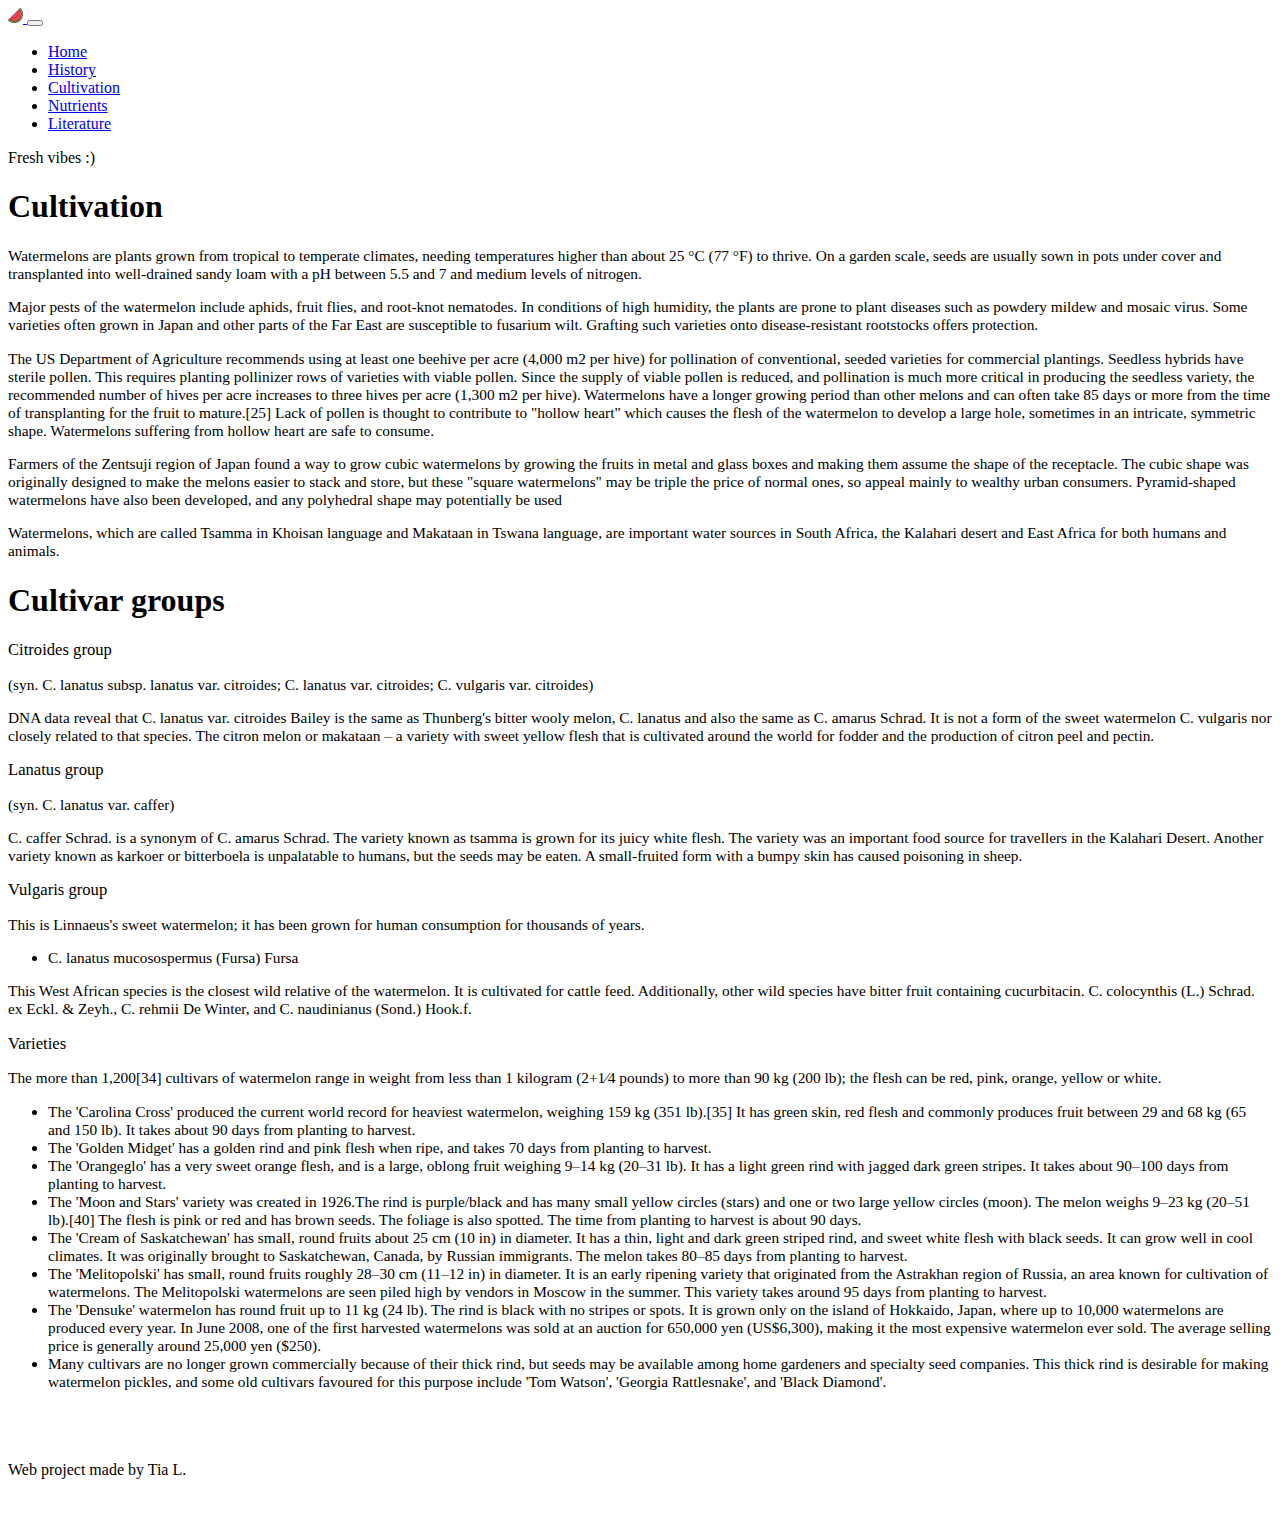
==== pages/cultivation.html @ 462ea207 "Initial commit" ====
<!DOCTYPE html>
<html lang="en">
<head>
  <title>Watermelon-cultivation</title>
  <meta charset="UTF-8">
  <meta name="viewport" content="width=device-width, initial-scale=1.0">
  <link href="https://cdn.jsdelivr.net/npm/bootstrap@5.0.2/dist/css/bootstrap.min.css" rel="stylesheet" integrity="sha384-EVSTQN3/azprG1Anm3QDgpJLIm9Nao0Yz1ztcQTwFspd3yD65VohhpuuCOmLASjC" crossorigin="anonymous">
    
  <link rel="preconnect" href="https://fonts.googleapis.com">
  <link rel="preconnect" href="https://fonts.gstatic.com" crossorigin>
  <link href="https://fonts.googleapis.com/css2?family=Hind+Vadodara:wght@400;500;700&family=Roboto:wght@400;500;700&display=swap" rel="stylesheet">

  <link rel="stylesheet" href="../styles/navigation.css">
  <link rel="stylesheet" href="../styles/cultivation-style.css">
</head>
<body>
  <!-- Navbar -->
  <nav class="navbar navbar-expand-lg navbar-light bg-light">
    <div class="container-fluid">
      <a class="navbar-brand" href="#">
        <img
          src="../images/watermelon.png"
          height="15"
          alt="Watermelon icon"
          loading="lazy"
        />
      </a>
      <button class="navbar-toggler" type="button" data-bs-toggle="collapse" data-bs-target="#navbarText" aria-controls="navbarText" aria-expanded="false" aria-label="Toggle navigation">
        <span class=" navbar-toggler-icon material-symbols-outlined"></span>
      </button>
      <div class="collapse navbar-collapse" id="navbarText">
        <ul class="navbar-nav me-auto mb-2 mb-lg-0">
          <li class="nav-item">
            <a class="nav-link " aria-current="page" href="../index.html">Home</a>
          </li>
          <li class="nav-item">
            <a class="nav-link" href="history.html">History</a>
          </li>
          <li class="nav-item">
            <a class="nav-link active" href="cultivation.html">Cultivation</a>
          </li>
          <li class="nav-item">
            <a class="nav-link" href="nutrients.html">Nutrients</a>
          </li>
          <li class="nav-item">
            <a class="nav-link" href="literature.html">Literature</a>
          </li>
        </ul>
        <span class="navbar-text me-3">
          Fresh vibes :)
        </span>
      </div>
    </div>
  </nav>
  <!-- Navbar -->
 
  <main>
      <article class="mt-4 ms-5 me-5">
        <section>
          <h1>Cultivation</h1>
          <p>
              Watermelons are plants grown from tropical to temperate climates, needing temperatures higher 
              than about 25 °C (77 °F) to thrive. On a garden scale, seeds are usually sown in pots under 
              cover and transplanted into well-drained sandy loam with a pH between 5.5 and 7 and medium 
              levels of nitrogen.
          </p>
          <p>
            Major pests of the watermelon include aphids, fruit flies, and root-knot nematodes. In conditions 
            of high humidity, the plants are prone to plant diseases such as powdery mildew and mosaic virus.
            Some varieties often grown in Japan and other parts of the Far East are susceptible to fusarium wilt.
            Grafting such varieties onto disease-resistant rootstocks offers protection.
          </p>
          <p>
            The US Department of Agriculture recommends using at least one beehive per acre (4,000 m2 per hive) 
            for pollination of conventional, seeded varieties for commercial plantings. Seedless hybrids have 
            sterile pollen. This requires planting pollinizer rows of varieties with viable pollen. Since the 
            supply of viable pollen is reduced, and pollination is much more critical in producing the seedless 
            variety, the recommended number of hives per acre increases to three hives per acre (1,300 m2 per hive).
             Watermelons have a longer growing period than other melons and can often take 85 days or more from 
             the time of transplanting for the fruit to mature.[25] Lack of pollen is thought to contribute to 
             "hollow heart" which causes the flesh of the watermelon to develop a large hole, sometimes in an 
             intricate, symmetric shape. Watermelons suffering from hollow heart are safe to consume.
          </p>
          <p>
            Farmers of the Zentsuji region of Japan found a way to grow cubic watermelons by growing the fruits 
            in metal and glass boxes and making them assume the shape of the receptacle. The cubic shape 
            was originally designed to make the melons easier to stack and store, but these "square watermelons" 
            may be triple the price of normal ones, so appeal mainly to wealthy urban consumers. Pyramid-shaped 
            watermelons have also been developed, and any polyhedral shape may potentially be used
          </p>
          <p>
            Watermelons, which are called Tsamma in Khoisan language and Makataan in Tswana language, are 
            important water sources in South Africa, the Kalahari desert and East Africa for both humans 
            and animals.
          </p>
        </section>
        <section>
          <h1>Cultivar groups</h1>
          <span class="group">Citroides group</span>
          <p>
            (syn. C. lanatus subsp. lanatus var. citroides; C. lanatus var. citroides; C. vulgaris var. citroides)
          </p>
          <p>
            DNA data reveal that C. lanatus var. citroides Bailey is the same as Thunberg's bitter wooly melon, 
            C. lanatus and also the same as C. amarus Schrad. It is not a form of the sweet watermelon C. 
            vulgaris nor closely related to that species.
            The citron melon or makataan – a variety with sweet yellow flesh that is cultivated around the world 
            for fodder and the production of citron peel and pectin.
          </p>
          <span class="group">Lanatus group</span>
          <p>(syn. C. lanatus var. caffer)</p>
          <p>
            C. caffer Schrad. is a synonym of C. amarus Schrad.
            The variety known as tsamma is grown for its juicy white flesh. 
            The variety was an important food source for travellers in the Kalahari Desert.
            Another variety known as karkoer or bitterboela is unpalatable to humans, 
            but the seeds may be eaten.
            A small-fruited form with a bumpy skin has caused poisoning in sheep.
          </p>
          <span class="group">Vulgaris group</span>
          <p>This is Linnaeus's sweet watermelon; it has been grown for human consumption for thousands of years.</p>
          <ul class="point">
            <li >C. lanatus mucosospermus (Fursa) Fursa</li>
          </ul>
          <p>
            This West African species is the closest wild relative of the watermelon. 
            It is cultivated for cattle feed.
            Additionally, other wild species have bitter fruit containing cucurbitacin. 
            C. colocynthis (L.) Schrad. ex Eckl. & Zeyh., C. rehmii De Winter, and C. naudinianus (Sond.) Hook.f.
          </p>
          <span class="group">Varieties</span>
          <p>The more than 1,200[34] cultivars of watermelon range in weight from less than 1 kilogram 
            (2+1⁄4 pounds) to more than 90 kg (200 lb); the flesh can be red, pink, orange, yellow or white.
          </p>
          <ul class="point">
            <li>
              The 'Carolina Cross' produced the current world record for heaviest watermelon, 
              weighing 159 kg (351 lb).[35] It has green skin, red flesh and commonly produces 
              fruit between 29 and 68 kg (65 and 150 lb). It takes about 90 days from planting to harvest.
            </li>
            <li>
              The 'Golden Midget' has a golden rind and pink flesh when ripe, and takes 70 days 
              from planting to harvest.
            </li>
            <li>
              The 'Orangeglo' has a very sweet orange flesh, and is a large, oblong fruit weighing 
              9–14 kg (20–31 lb). It has a light green rind with jagged dark green stripes. 
              It takes about 90–100 days from planting to harvest.
            </li>
            <li>
              The 'Moon and Stars' variety was created in 1926.The rind is purple/black and has many small 
              yellow circles (stars) and one or two large yellow circles (moon). The melon weighs 9–23 kg 
              (20–51 lb).[40] The flesh is pink or red and has brown seeds. The foliage is also spotted. 
              The time from planting to harvest is about 90 days.
            </li>
            <li>
              The 'Cream of Saskatchewan' has small, round fruits about 25 cm (10 in) in diameter. 
              It has a thin, light and dark green striped rind, and sweet white flesh with black seeds. 
              It can grow well in cool climates. It was originally brought to Saskatchewan, Canada, by 
              Russian immigrants. The melon takes 80–85 days from planting to harvest.
            </li>
            <li>
              The 'Melitopolski' has small, round fruits roughly 28–30 cm (11–12 in) in diameter. 
              It is an early ripening variety that originated from the Astrakhan region of Russia, 
              an area known for cultivation of watermelons. The Melitopolski watermelons are seen 
              piled high by vendors in Moscow in the summer. This variety takes around 95 days from 
              planting to harvest.
            </li>
            <li>
              The 'Densuke' watermelon has round fruit up to 11 kg (24 lb). The rind is black with no 
              stripes or spots. It is grown only on the island of Hokkaido, Japan, where up to 10,000 
              watermelons are produced every year. In June 2008, one of the first harvested watermelons 
              was sold at an auction for 650,000 yen (US$6,300), making it the most expensive watermelon 
              ever sold. The average selling price is generally around 25,000 yen ($250).
            </li>
            <li>
              Many cultivars are no longer grown commercially because of their thick rind, but seeds may 
              be available among home gardeners and specialty seed companies. This thick rind is desirable 
              for making watermelon pickles, and some old cultivars favoured for this purpose include 
              'Tom Watson', 'Georgia Rattlesnake', and 'Black Diamond'.
            </li>
          </ul>
        </section> 
      </article>
  </main>
  <footer class="footer bg-light text-center">Web project made by Tia L.</footer>
</body>

</html>
---- styles/navigation.css ----
nav{
    z-index: 200;
    width:100vw;
}
.footer {
    clear: both;
    position: relative;
    height: 50px;
    margin-top: 60px;
    margin-left: 0;
    padding-top: 10px;
    width: 100vw;
  }
---- styles/cultivation-style.css ----
p,.point{
    font-size: 1.2vw;
}
.group{
    font-size: 1.3vw;
}
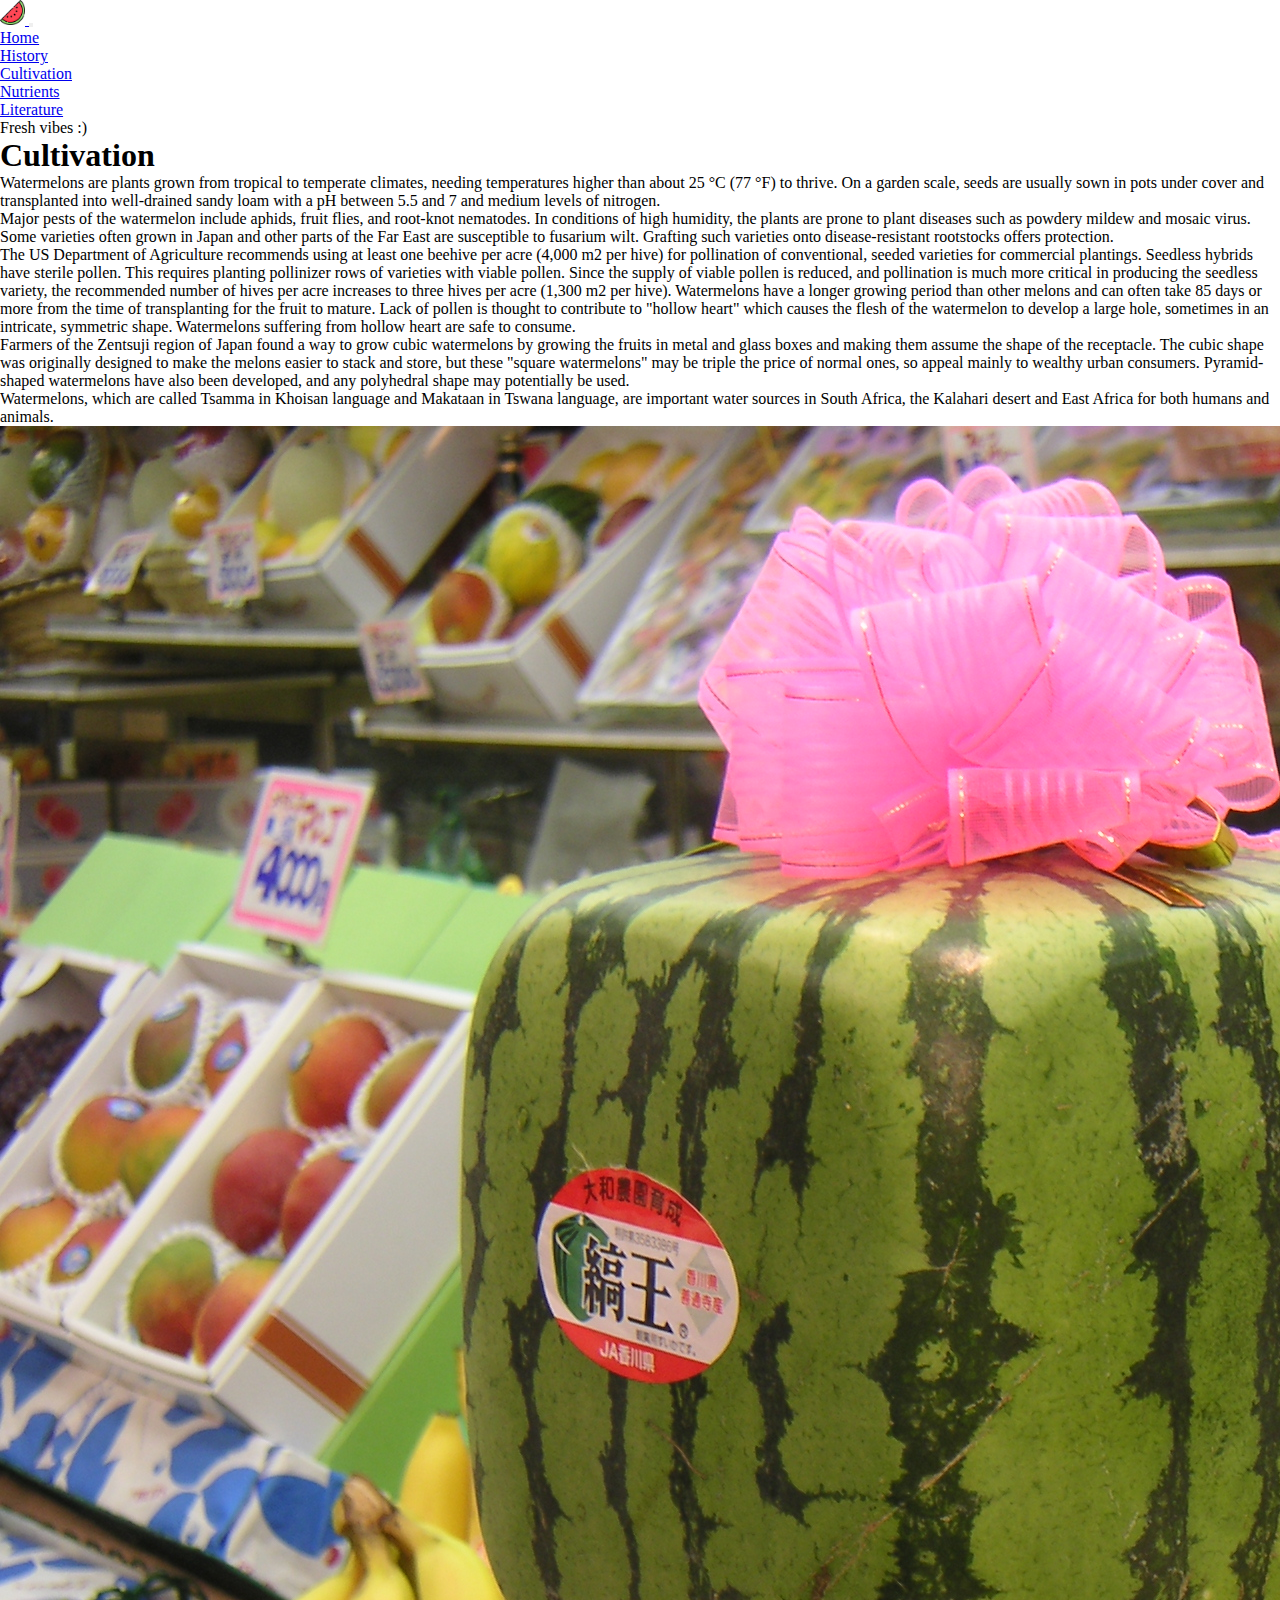
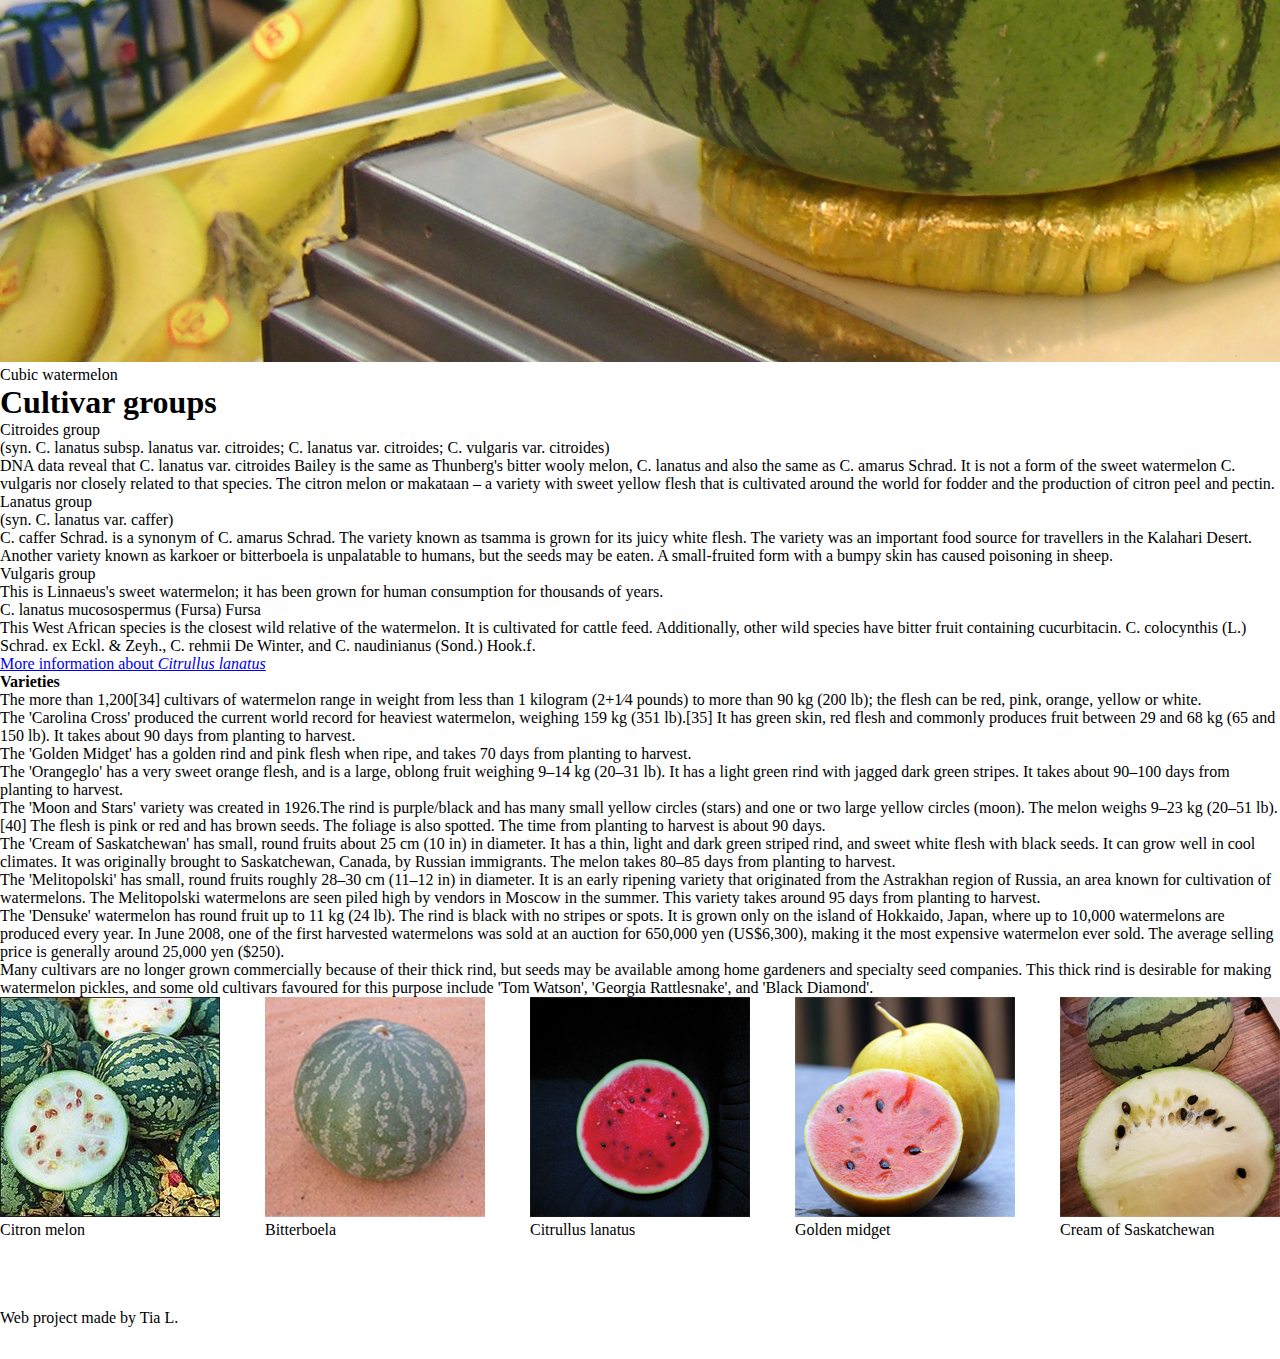
==== commit e0aa4b78: "Make responsive layouts" ====
--- a/pages/cultivation.html
+++ b/pages/cultivation.html
@@ -20,7 +20,7 @@
       <a class="navbar-brand" href="#">
         <img
           src="../images/watermelon.png"
-          height="15"
+          height="25"
           alt="Watermelon icon"
           loading="lazy"
         />
@@ -55,7 +55,7 @@
   <!-- Navbar -->
  
   <main>
-      <article class="mt-4 ms-5 me-5">
+      <article class="mt-4 ms-5 me-5 mb-5">
         <section>
           <h1>Cultivation</h1>
           <p>
@@ -77,22 +77,38 @@
             supply of viable pollen is reduced, and pollination is much more critical in producing the seedless 
             variety, the recommended number of hives per acre increases to three hives per acre (1,300 m2 per hive).
              Watermelons have a longer growing period than other melons and can often take 85 days or more from 
-             the time of transplanting for the fruit to mature.[25] Lack of pollen is thought to contribute to 
+             the time of transplanting for the fruit to mature. Lack of pollen is thought to contribute to 
              "hollow heart" which causes the flesh of the watermelon to develop a large hole, sometimes in an 
              intricate, symmetric shape. Watermelons suffering from hollow heart are safe to consume.
           </p>
-          <p>
-            Farmers of the Zentsuji region of Japan found a way to grow cubic watermelons by growing the fruits 
-            in metal and glass boxes and making them assume the shape of the receptacle. The cubic shape 
-            was originally designed to make the melons easier to stack and store, but these "square watermelons" 
-            may be triple the price of normal ones, so appeal mainly to wealthy urban consumers. Pyramid-shaped 
-            watermelons have also been developed, and any polyhedral shape may potentially be used
-          </p>
-          <p>
-            Watermelons, which are called Tsamma in Khoisan language and Makataan in Tswana language, are 
-            important water sources in South Africa, the Kalahari desert and East Africa for both humans 
-            and animals.
-          </p>
+          
+          <div class="row pt-2">
+            <div class="container col-lg-6 col-md-6 d-lg-inline-block d-md-inline-block me-1 ms-1">
+              <p>
+                Farmers of the Zentsuji region of Japan found a way to grow cubic watermelons by growing the fruits 
+                in metal and glass boxes and making them assume the shape of the receptacle. The cubic shape 
+                was originally designed to make the melons easier to stack and store, but these "square watermelons" 
+                may be triple the price of normal ones, so appeal mainly to wealthy urban consumers. Pyramid-shaped 
+                watermelons have also been developed, and any polyhedral shape may potentially be used.
+              </p>       
+              <p>
+                Watermelons, which are called Tsamma in Khoisan language and Makataan in Tswana language, are 
+                important water sources in South Africa, the Kalahari desert and East Africa for both humans 
+                and animals.
+              </p> 
+            </div>
+
+            <figure class="container col-lg-4 col-sm-8 col-md-4 d-inline-block">
+              <a href="https://en.wikipedia.org/wiki/Square_watermelon" target="_blank" title="More information about cubic watermelons"> 
+                <img class="img-fluid " src="../images/Square_watermelon.jpg">
+              </a>
+            <figcaption class="text-center">
+              <p>Cubic watermelon</p>
+            </figcaption>
+            </figure> 
+            
+          </div>
+         
         </section>
         <section>
           <h1>Cultivar groups</h1>
@@ -128,7 +144,8 @@
             Additionally, other wild species have bitter fruit containing cucurbitacin. 
             C. colocynthis (L.) Schrad. ex Eckl. & Zeyh., C. rehmii De Winter, and C. naudinianus (Sond.) Hook.f.
           </p>
-          <span class="group">Varieties</span>
+          <a href="https://climbers.lsa.umich.edu/?p=248" target="_blank"><p>More information about <i>Citrullus lanatus</i></p></a>
+          <span class="group"><b>Varieties</b></span>
           <p>The more than 1,200[34] cultivars of watermelon range in weight from less than 1 kilogram 
             (2+1⁄4 pounds) to more than 90 kg (200 lb); the flesh can be red, pink, orange, yellow or white.
           </p>
@@ -182,6 +199,28 @@
           </ul>
         </section> 
       </article>
+      <div class="images-container container">
+        <figure>
+          <img src="/images/Citron_melon.jpg" class="img-fluid" alt="Citron melon">
+          <figcaption class="text-center">Citron melon</figcaption>
+        </figure>
+        <figure>
+          <img src="/images/bitterboela_220.png"  class="img-fluid" alt="Bitterboela">
+          <figcaption class="text-center">Bitterboela</figcaption>
+        </figure>
+        <figure>
+          <img src="/images/watermelon_220.png"  class="img-fluid" alt="Citrullus lanatus">
+          <figcaption class="text-center">Citrullus lanatus</figcaption>
+        </figure>
+        <figure>
+          <img src="/images/golden_midget.png"  class="img-fluid" alt="Golden midget">
+          <figcaption class="text-center">Golden midget</figcaption>
+        </figure>
+        <figure>
+          <img src="/images/cream_of-Saskatchewan.png"  class="img-fluid" alt="'Cream of Saskatchewan'">
+          <figcaption class="text-center">Cream of Saskatchewan</figcaption>
+        </figure>
+      </div>
   </main>
   <footer class="footer bg-light text-center">Web project made by Tia L.</footer>
 </body>
--- a/styles/navigation.css
+++ b/styles/navigation.css
@@ -1,6 +1,6 @@
 nav{
     z-index: 200;
-    width:100vw;
+    max-width:100vw;
 }
 .footer {
     clear: both;
@@ -9,5 +9,6 @@
     margin-top: 60px;
     margin-left: 0;
     padding-top: 10px;
-    width: 100vw;
-  }+    max-width: 100vw;
+}
+
--- a/styles/cultivation-style.css
+++ b/styles/cultivation-style.css
@@ -1,6 +1,52 @@
-p,.point{
-    font-size: 1.2vw;
+*{
+    margin:0;
+    padding:0;
 }
-.group{
-    font-size: 1.3vw;
-}+.images-container{
+    display: flex;
+    justify-content: space-between;
+}
+@media(min-width:1301px){
+    p,.point{
+        font-size: 1.2vw;
+    }
+    .group{
+        font-size: 1.3vw;
+    }
+}
+@media(min-width:921px)and(max-width:1300px){
+    p,.point{
+        font-size: 1.8vw;
+    }
+    .group{
+        font-size: 2vw;
+    }
+    
+}
+
+@media(min-width:769px)and (max-width:920px){
+    p,.point{
+        font-size: 2vw;
+    }
+    .group{
+        font-size: 2.2vw;
+    }
+}
+@media(min-width:601px)and(max-width:768px){
+    p,.point{
+        font-size: 2.8vw;
+    }
+    .group{
+        font-size: 3vw;
+    }
+}
+
+@media(max-width:600px){
+    p,.point{
+        font-size: 2.9vw;
+    }
+    .group{
+        font-size: 3vw;
+    }
+}
+
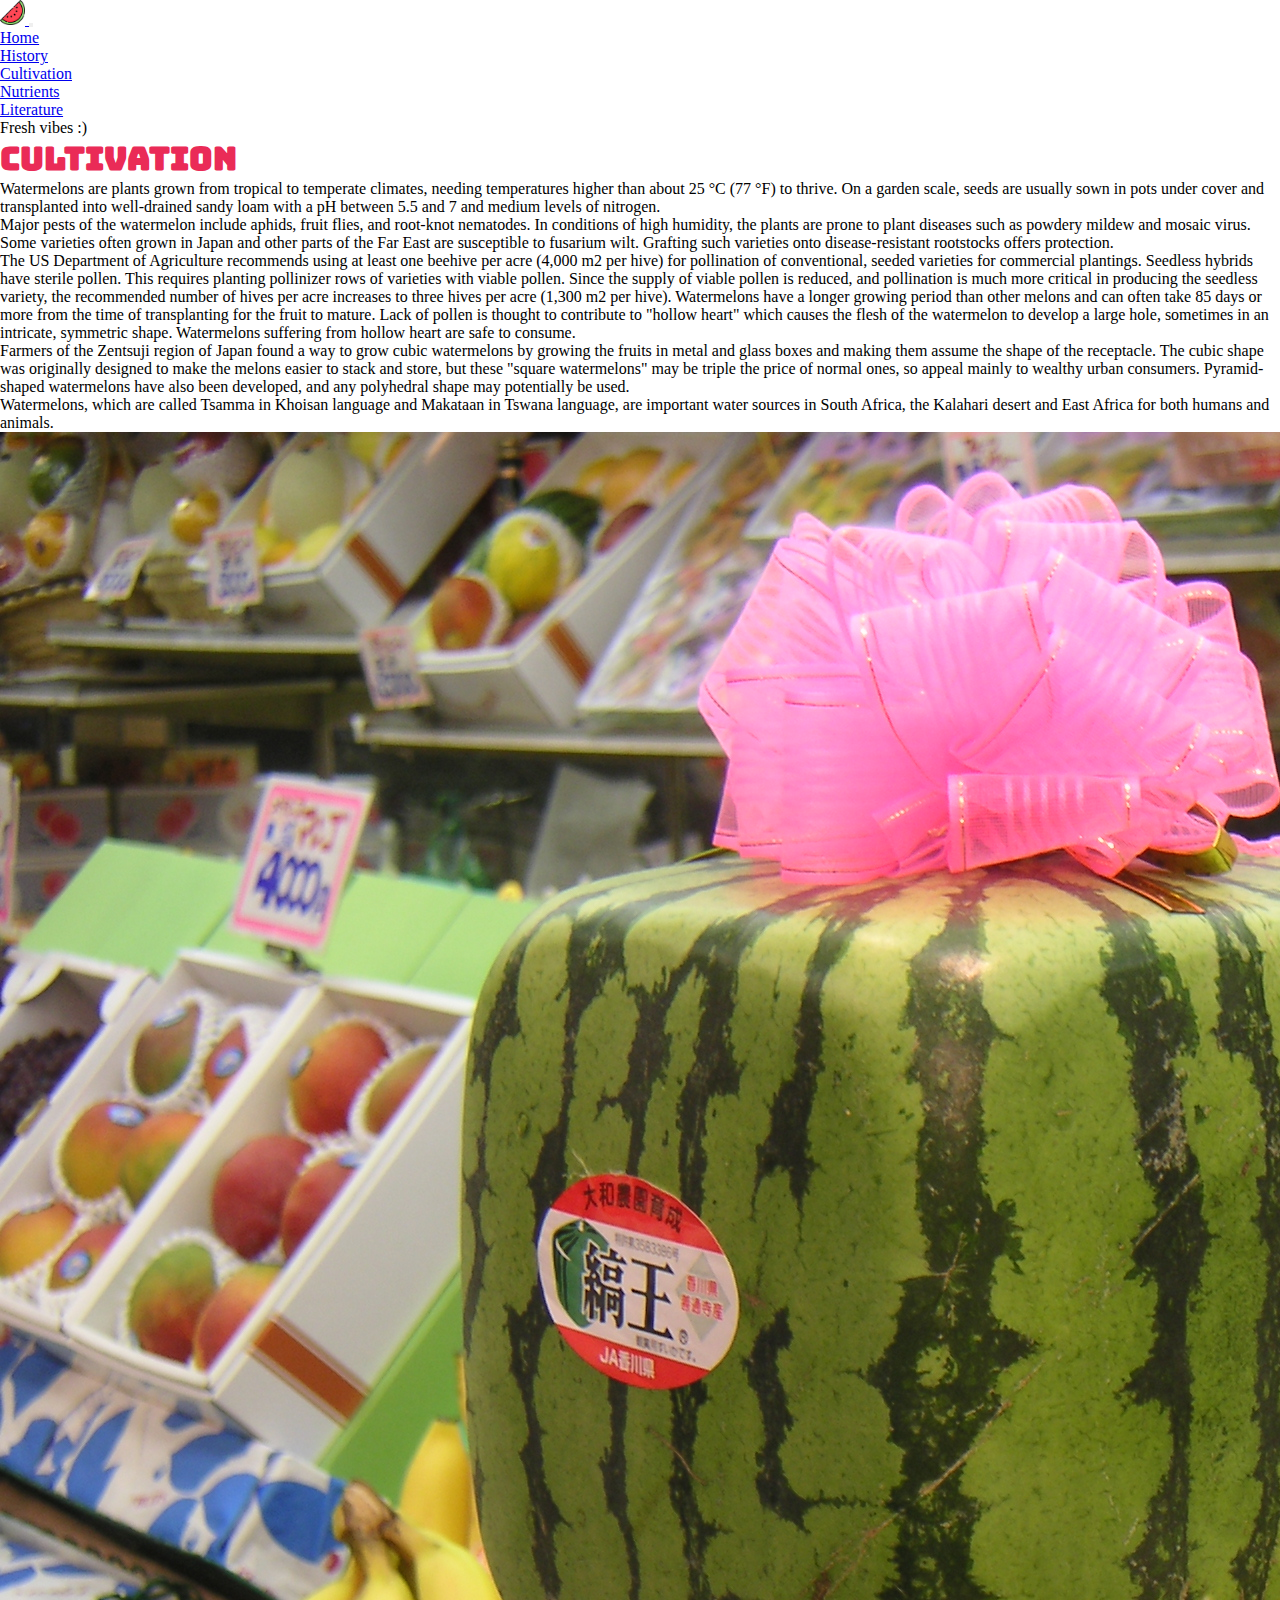
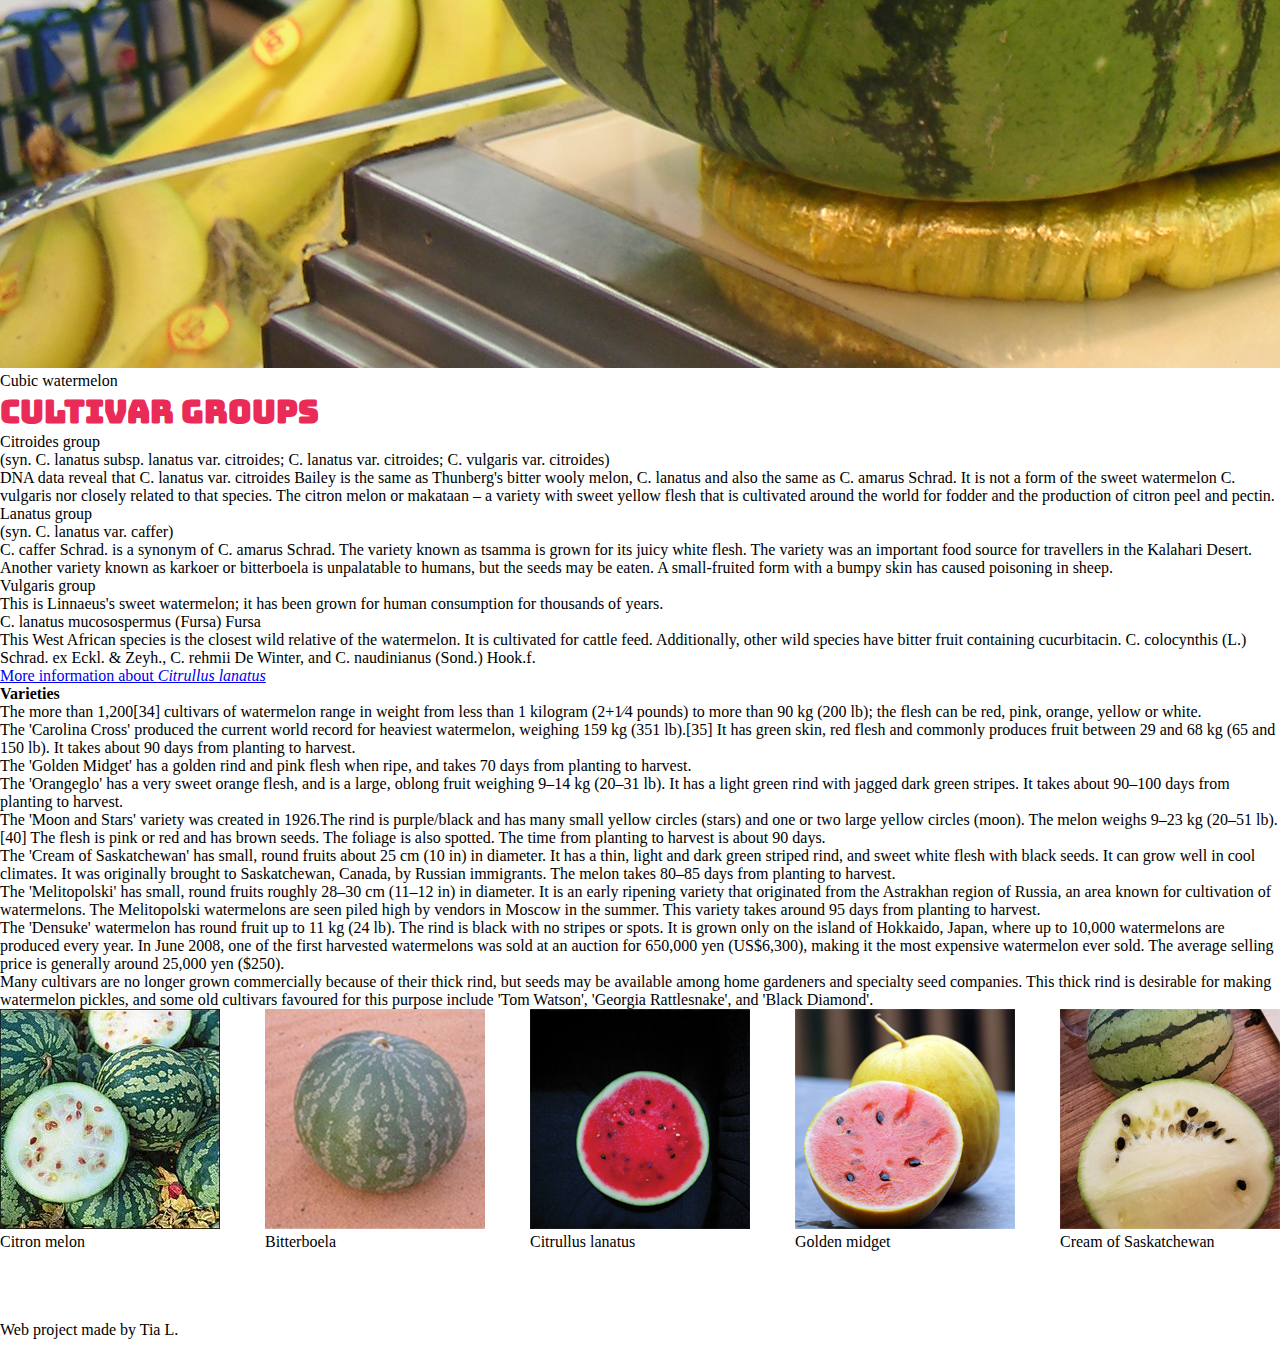
==== commit 5d1455a5: "Beautify sites" ====
--- a/pages/cultivation.html
+++ b/pages/cultivation.html
@@ -8,7 +8,7 @@
     
   <link rel="preconnect" href="https://fonts.googleapis.com">
   <link rel="preconnect" href="https://fonts.gstatic.com" crossorigin>
-  <link href="https://fonts.googleapis.com/css2?family=Hind+Vadodara:wght@400;500;700&family=Roboto:wght@400;500;700&display=swap" rel="stylesheet">
+  <link href ="https://fonts.googleapis.com/css2?family=Bungee+Inline&family=Hind+Vadodara:wght@400;500;700&display=swap" rel="stylesheet">
 
   <link rel="stylesheet" href="../styles/navigation.css">
   <link rel="stylesheet" href="../styles/cultivation-style.css">
@@ -17,7 +17,7 @@
   <!-- Navbar -->
   <nav class="navbar navbar-expand-lg navbar-light bg-light">
     <div class="container-fluid">
-      <a class="navbar-brand" href="#">
+      <a class="navbar-brand" href="../index.html">
         <img
           src="../images/watermelon.png"
           height="25"
@@ -25,19 +25,20 @@
           loading="lazy"
         />
       </a>
-      <button class="navbar-toggler" type="button" data-bs-toggle="collapse" data-bs-target="#navbarText" aria-controls="navbarText" aria-expanded="false" aria-label="Toggle navigation">
+      <button class="navbar-toggler" type="button" data-bs-toggle="collapse" data-bs-target="#navbarText" 
+       aria-controls="navbarText" aria-expanded="false" aria-label="Toggle navigation">
         <span class=" navbar-toggler-icon material-symbols-outlined"></span>
       </button>
       <div class="collapse navbar-collapse" id="navbarText">
         <ul class="navbar-nav me-auto mb-2 mb-lg-0">
           <li class="nav-item">
-            <a class="nav-link " aria-current="page" href="../index.html">Home</a>
+            <a class="nav-link"  href="../index.html">Home</a>
           </li>
           <li class="nav-item">
             <a class="nav-link" href="history.html">History</a>
           </li>
           <li class="nav-item">
-            <a class="nav-link active" href="cultivation.html">Cultivation</a>
+            <a class="nav-link active" aria-current="page" href="#">Cultivation</a>
           </li>
           <li class="nav-item">
             <a class="nav-link" href="nutrients.html">Nutrients</a>
@@ -46,7 +47,7 @@
             <a class="nav-link" href="literature.html">Literature</a>
           </li>
         </ul>
-        <span class="navbar-text me-3">
+        <span class="navbar-text ">
           Fresh vibes :)
         </span>
       </div>
@@ -201,28 +202,29 @@
       </article>
       <div class="images-container container">
         <figure>
-          <img src="/images/Citron_melon.jpg" class="img-fluid" alt="Citron melon">
+          <img src="../images/Citron_melon.jpg" class="img-fluid" alt="Citron melon">
           <figcaption class="text-center">Citron melon</figcaption>
         </figure>
         <figure>
-          <img src="/images/bitterboela_220.png"  class="img-fluid" alt="Bitterboela">
+          <img src="../images/bitterboela_220.png"  class="img-fluid" alt="Bitterboela">
           <figcaption class="text-center">Bitterboela</figcaption>
         </figure>
         <figure>
-          <img src="/images/watermelon_220.png"  class="img-fluid" alt="Citrullus lanatus">
+          <img src="../images/watermelon_220.png"  class="img-fluid" alt="Citrullus lanatus">
           <figcaption class="text-center">Citrullus lanatus</figcaption>
         </figure>
         <figure>
-          <img src="/images/golden_midget.png"  class="img-fluid" alt="Golden midget">
+          <img src="../images/golden_midget.png"  class="img-fluid" alt="Golden midget">
           <figcaption class="text-center">Golden midget</figcaption>
         </figure>
         <figure>
-          <img src="/images/cream_of-Saskatchewan.png"  class="img-fluid" alt="'Cream of Saskatchewan'">
+          <img src="../images/cream_of-Saskatchewan.png"  class="img-fluid" alt="'Cream of Saskatchewan'">
           <figcaption class="text-center">Cream of Saskatchewan</figcaption>
         </figure>
       </div>
   </main>
   <footer class="footer bg-light text-center">Web project made by Tia L.</footer>
+  <script src="https://cdn.jsdelivr.net/npm/bootstrap@5.0.2/dist/js/bootstrap.min.js" integrity="sha384-cVKIPhGWiC2Al4u+LWgxfKTRIcfu0JTxR+EQDz/bgldoEyl4H0zUF0QKbrJ0EcQF" crossorigin="anonymous"></script>
 </body>
 
 </html>--- a/styles/cultivation-style.css
+++ b/styles/cultivation-style.css
@@ -5,6 +5,10 @@
 .images-container{
     display: flex;
     justify-content: space-between;
+}
+h1{
+    font-family: Bungee Inline ;
+    color:rgb(234,43,87);
 }
 @media(min-width:1301px){
     p,.point{
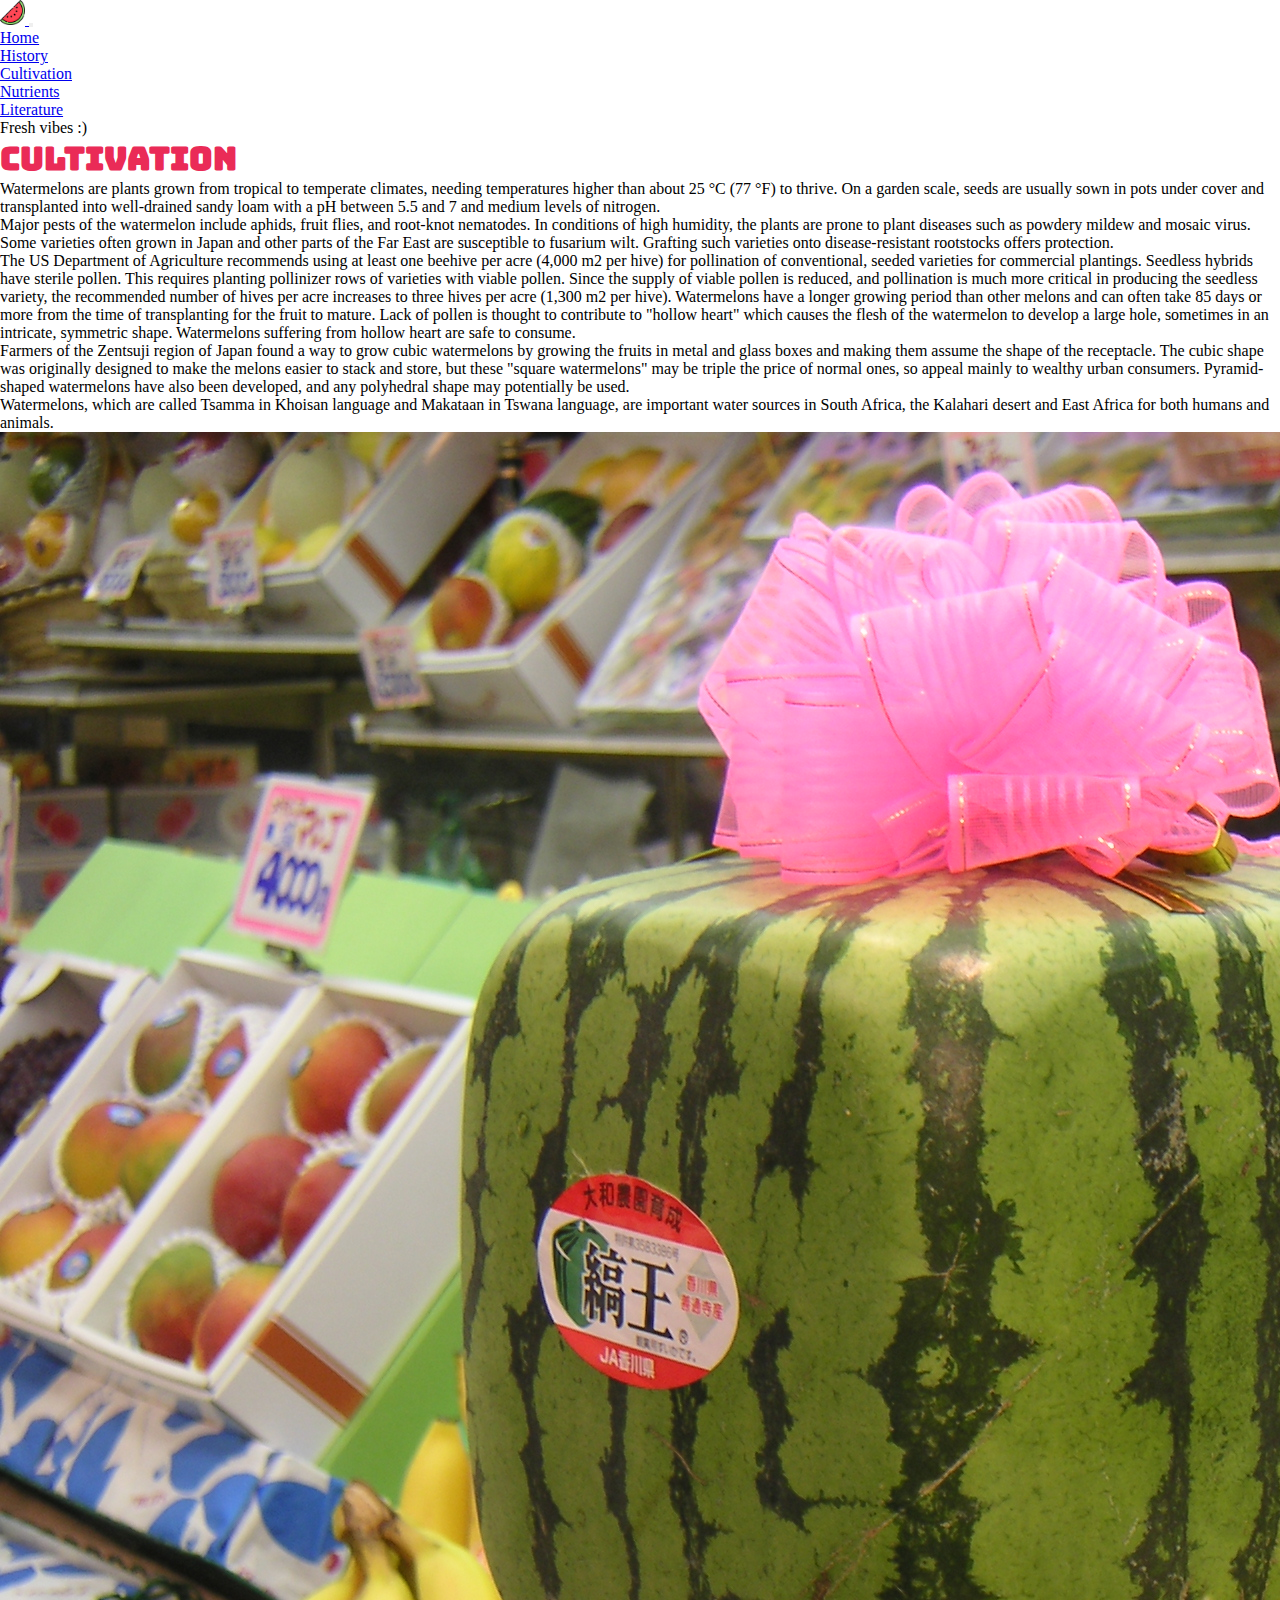
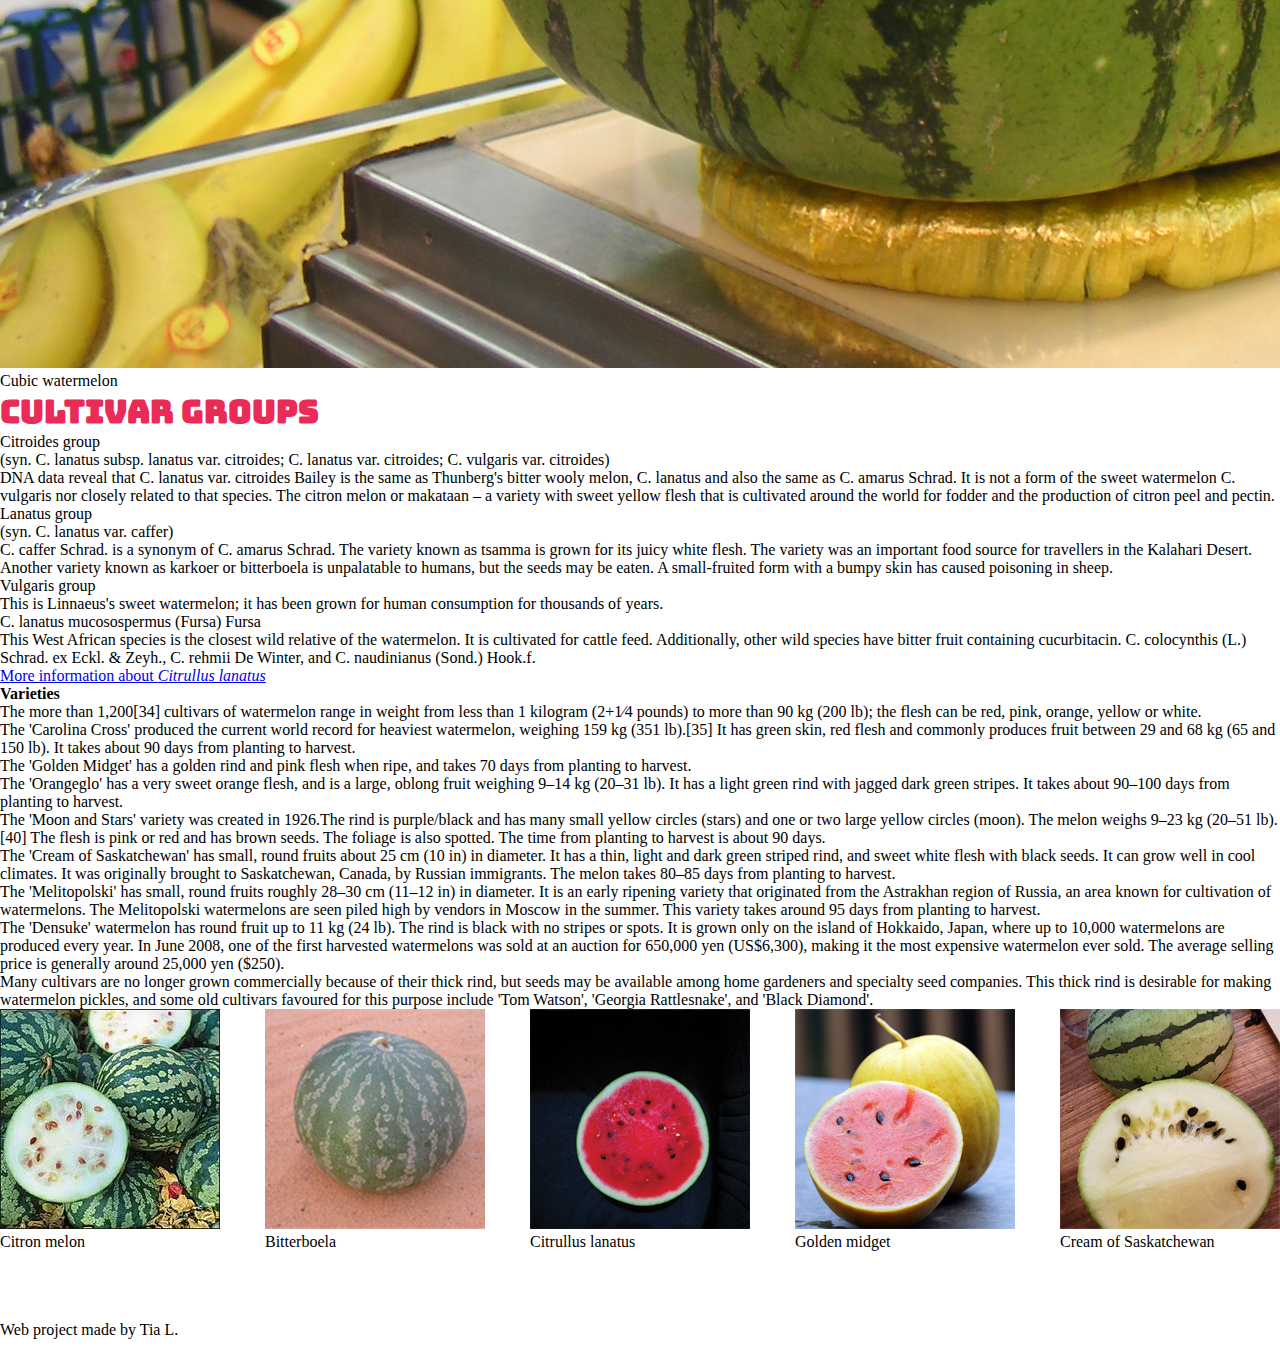
==== commit 06b8970e: "Set literature, remove unused images" ====
--- a/pages/cultivation.html
+++ b/pages/cultivation.html
@@ -202,23 +202,23 @@
       </article>
       <div class="images-container container">
         <figure>
-          <img src="../images/Citron_melon.jpg" class="img-fluid" alt="Citron melon">
+          <img src="../images/Citron_melon.webp" class="img-fluid" alt="Citron melon">
           <figcaption class="text-center">Citron melon</figcaption>
         </figure>
         <figure>
-          <img src="../images/bitterboela_220.png"  class="img-fluid" alt="Bitterboela">
+          <img src="../images/bitterboela_220.webp"  class="img-fluid" alt="Bitterboela">
           <figcaption class="text-center">Bitterboela</figcaption>
         </figure>
         <figure>
-          <img src="../images/watermelon_220.png"  class="img-fluid" alt="Citrullus lanatus">
+          <img src="../images/watermelon_220.webp"  class="img-fluid" alt="Citrullus lanatus">
           <figcaption class="text-center">Citrullus lanatus</figcaption>
         </figure>
         <figure>
-          <img src="../images/golden_midget.png"  class="img-fluid" alt="Golden midget">
+          <img src="../images/golden_midget.webp"  class="img-fluid" alt="Golden midget">
           <figcaption class="text-center">Golden midget</figcaption>
         </figure>
         <figure>
-          <img src="../images/cream_of-Saskatchewan.png"  class="img-fluid" alt="'Cream of Saskatchewan'">
+          <img src="../images/cream_of-Saskatchewan.webp"  class="img-fluid" alt="'Cream of Saskatchewan'">
           <figcaption class="text-center">Cream of Saskatchewan</figcaption>
         </figure>
       </div>
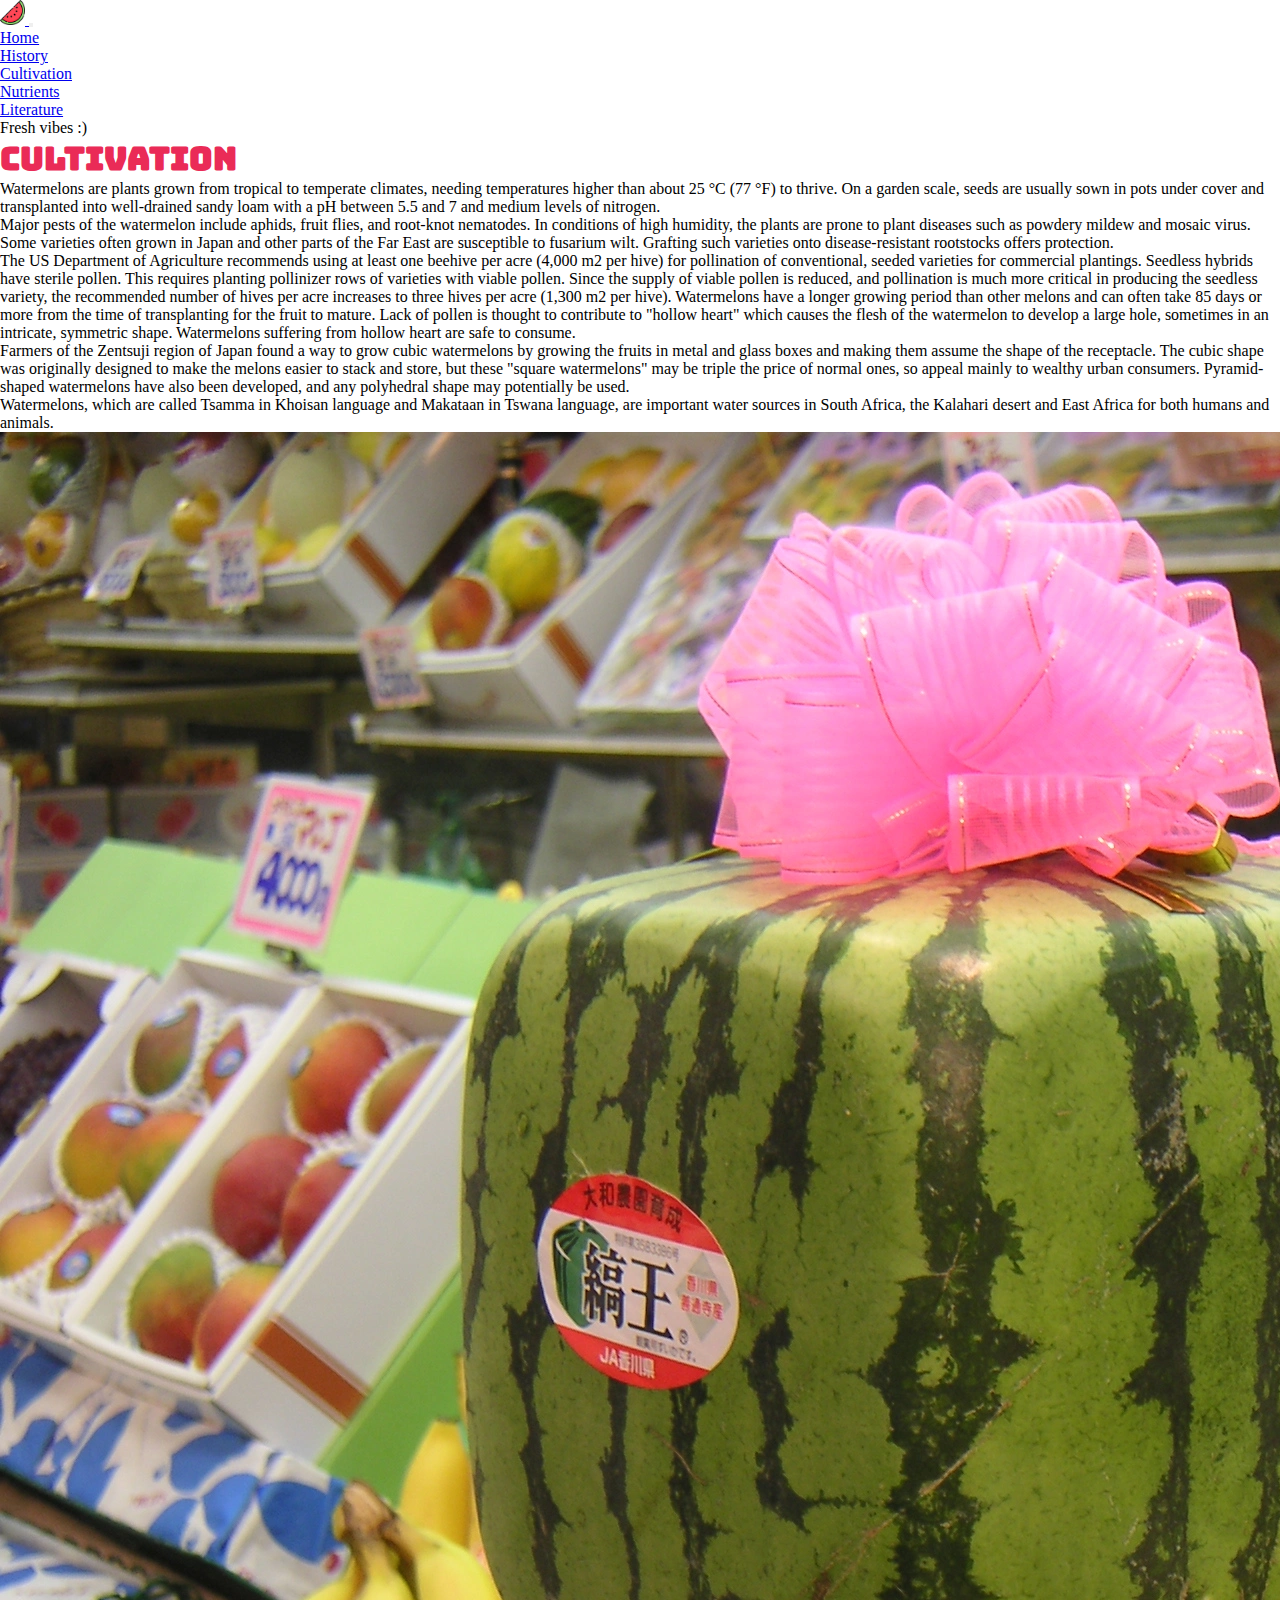
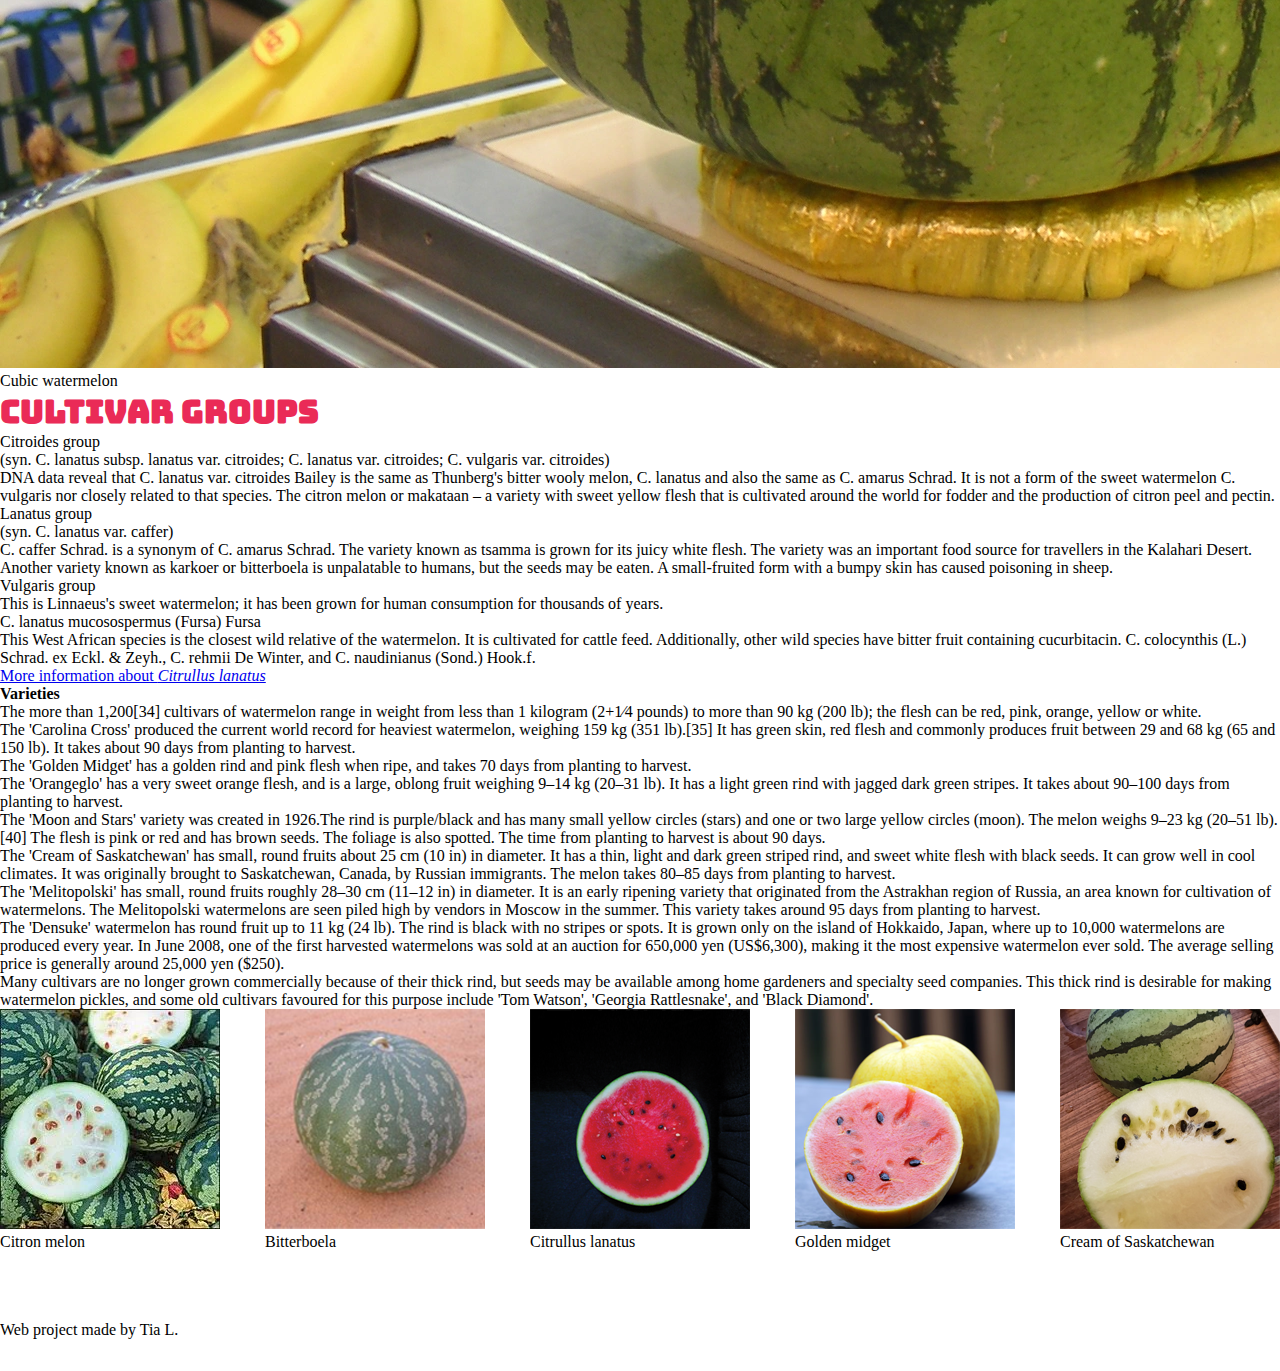
==== commit f6081702: "Add scroll back to top button, add .webp images" ====
--- a/pages/cultivation.html
+++ b/pages/cultivation.html
@@ -19,7 +19,7 @@
     <div class="container-fluid">
       <a class="navbar-brand" href="../index.html">
         <img
-          src="../images/watermelon.png"
+          src="../images/watermelon.webp"
           height="25"
           alt="Watermelon icon"
           loading="lazy"
@@ -101,7 +101,7 @@
 
             <figure class="container col-lg-4 col-sm-8 col-md-4 d-inline-block">
               <a href="https://en.wikipedia.org/wiki/Square_watermelon" target="_blank" title="More information about cubic watermelons"> 
-                <img class="img-fluid " src="../images/Square_watermelon.jpg">
+                <img class="img-fluid " src="../images/Square_watermelon.webp">
               </a>
             <figcaption class="text-center">
               <p>Cubic watermelon</p>
@@ -223,7 +223,9 @@
         </figure>
       </div>
   </main>
+
   <footer class="footer bg-light text-center">Web project made by Tia L.</footer>
+  
   <script src="https://cdn.jsdelivr.net/npm/bootstrap@5.0.2/dist/js/bootstrap.min.js" integrity="sha384-cVKIPhGWiC2Al4u+LWgxfKTRIcfu0JTxR+EQDz/bgldoEyl4H0zUF0QKbrJ0EcQF" crossorigin="anonymous"></script>
 </body>
 
